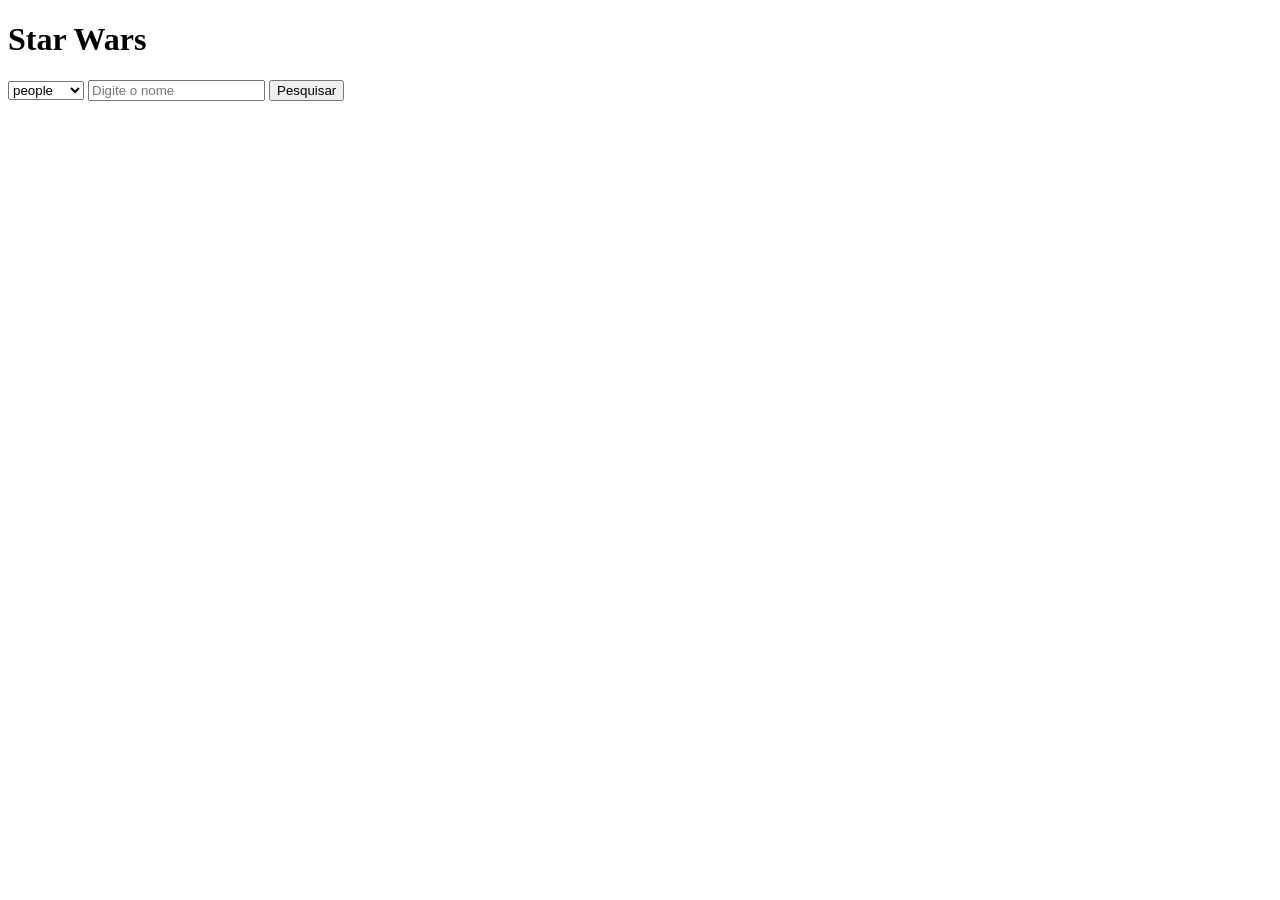
==== index.html @ acb66a46 "Implementação da estrutura do HTML" ====
<!DOCTYPE html>
<html lang="en">
<head>
    <meta charset="UTF-8">
    <meta name="viewport" content="width=device-width, initial-scale=1.0">
    <title>Star Wars</title>
</head>
<body>
    <h1>Star Wars</h1>
    <select name="select">
        <option value="people" selected>people</option>
        <option value="planets">planets</option>
        <option value="starships">starships</option>
    </select>
    <input type="text" name="name" placeholder="Digite o nome"/>
    <button>Pesquisar</button>
    <ul class="lista"></ul>

    <script src="js.js"></script>
</body>
</html>
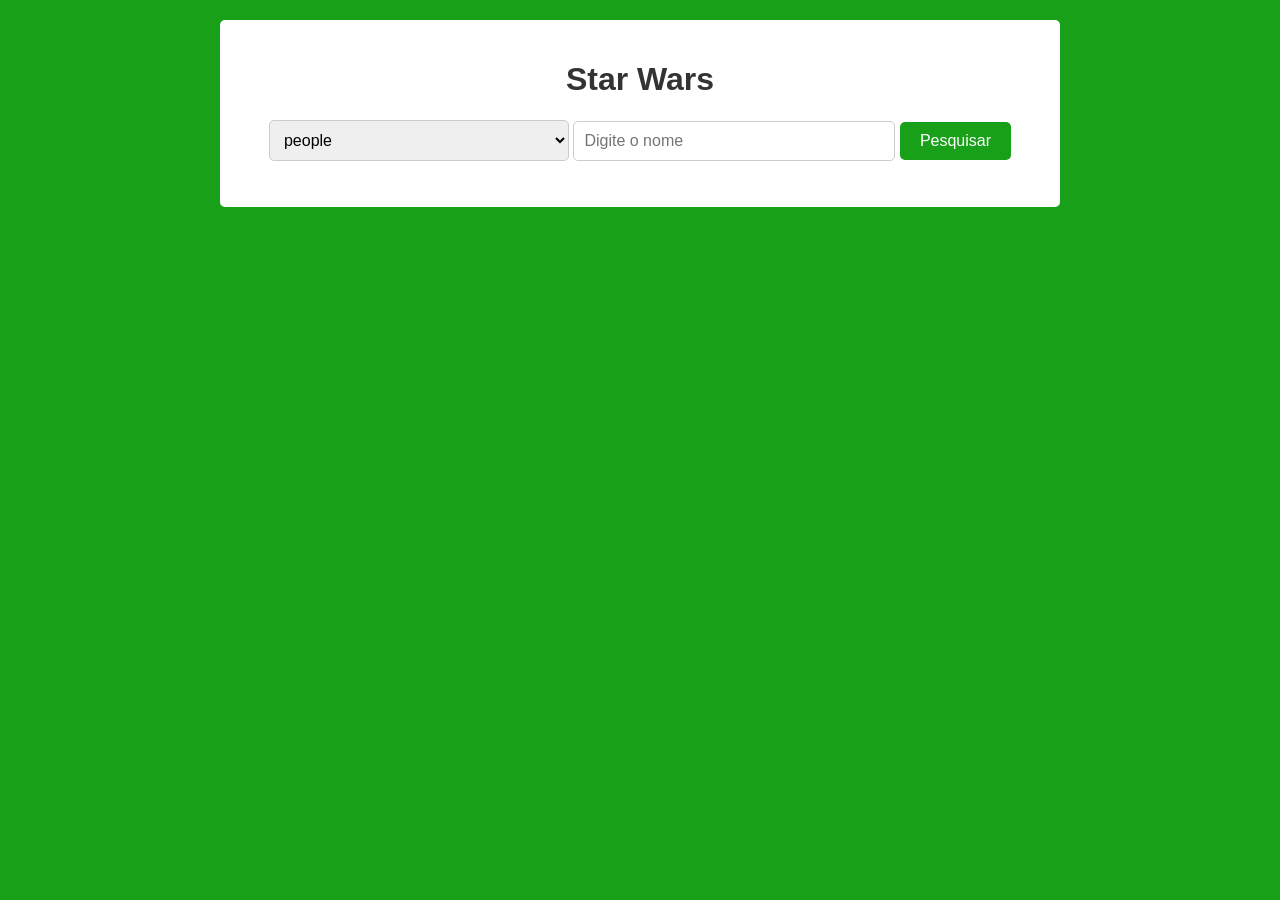
==== commit 9c44435c: "Tratando erro e estilizando" ====
--- a/index.html
+++ b/index.html
@@ -4,18 +4,85 @@
     <meta charset="UTF-8">
     <meta name="viewport" content="width=device-width, initial-scale=1.0">
     <title>Star Wars</title>
+    <style>
+        body {
+            font-family: Arial, sans-serif;
+            margin: 0;
+            padding: 0;
+            background-color:#19a019;
+        }
+
+        .container {
+            max-width: 800px;
+            margin: 20px auto;
+            padding: 20px;
+            background-color: #fff;
+            border-radius: 5px;
+            text-align: center;
+        }
+
+        h1 {
+            text-align: center;
+            color: #333;
+        }
+
+        select, input[type="text"] {
+            width: calc(100% - 110px);
+            padding: 10px;
+            margin-bottom: 10px;
+            border: 1px solid #ccc;
+            border-radius: 5px;
+            width:300px;
+            font-size: 16px;
+        }
+
+        button {
+            padding: 10px 20px;
+            background-color: #19a019;
+            color: #fff;
+            border: none;
+            border-radius: 5px;
+            cursor: pointer;
+            font-size: 16px;
+        }
+
+        button:hover {
+            background-color: #75934e;
+        }
+
+        ul {
+            list-style-type: none;
+            padding: 0;
+        }
+
+        li {
+            padding: 10px;
+            margin-bottom: 5px;
+            background-color: #f9f9f9;
+            border-radius: 5px;
+            box-shadow: 0 2px 4px rgba(0, 0, 0, 0.1);
+        }
+
+        li:hover {
+            background-color: #eaeaea;
+        }
+
+    </style>
 </head>
 <body>
-    <h1>Star Wars</h1>
-    <select name="select">
-        <option value="people" selected>people</option>
-        <option value="planets">planets</option>
-        <option value="starships">starships</option>
-    </select>
-    <input type="text" name="name" placeholder="Digite o nome"/>
-    <button>Pesquisar</button>
-    <ul class="lista"></ul>
+    <div class="container">
+        <h1>Star Wars</h1>
+        <select name="select">
+            <option value="people" selected>people</option>
+            <option value="planets">planets</option>
+            <option value="starships">starships</option>
+        </select>
+        <input type="text" name="name" placeholder="Digite o nome"/>
+        <button>Pesquisar</button>
+        <ul class="lista"></ul>
+    </div>
+    
 
-    <script src="js.js"></script>
+    <script src="script.js"></script>
 </body>
 </html>
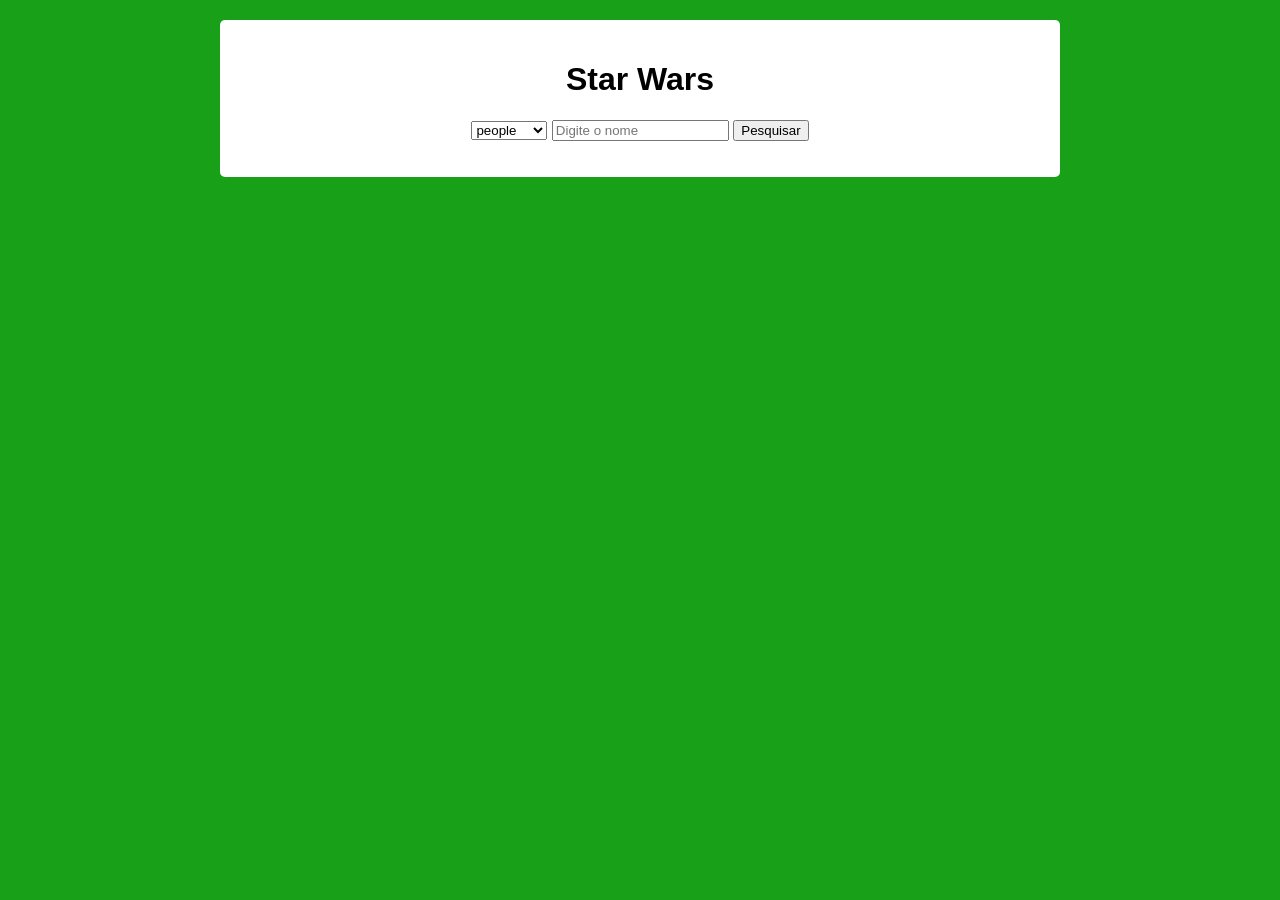
==== commit b4f429ac: "Mudança de lista para div nos itens" ====
--- a/index.html
+++ b/index.html
@@ -21,7 +21,7 @@
             text-align: center;
         }
 
-        h1 {
+        /* h1 {
             text-align: center;
             color: #333;
         }
@@ -55,17 +55,18 @@
             padding: 0;
         }
 
-        li {
+        #itens {
             padding: 10px;
-            margin-bottom: 5px;
+            margin: 10px auto ;
             background-color: #f9f9f9;
             border-radius: 5px;
+            border: #333;
             box-shadow: 0 2px 4px rgba(0, 0, 0, 0.1);
         }
 
         li:hover {
             background-color: #eaeaea;
-        }
+        } */
 
     </style>
 </head>
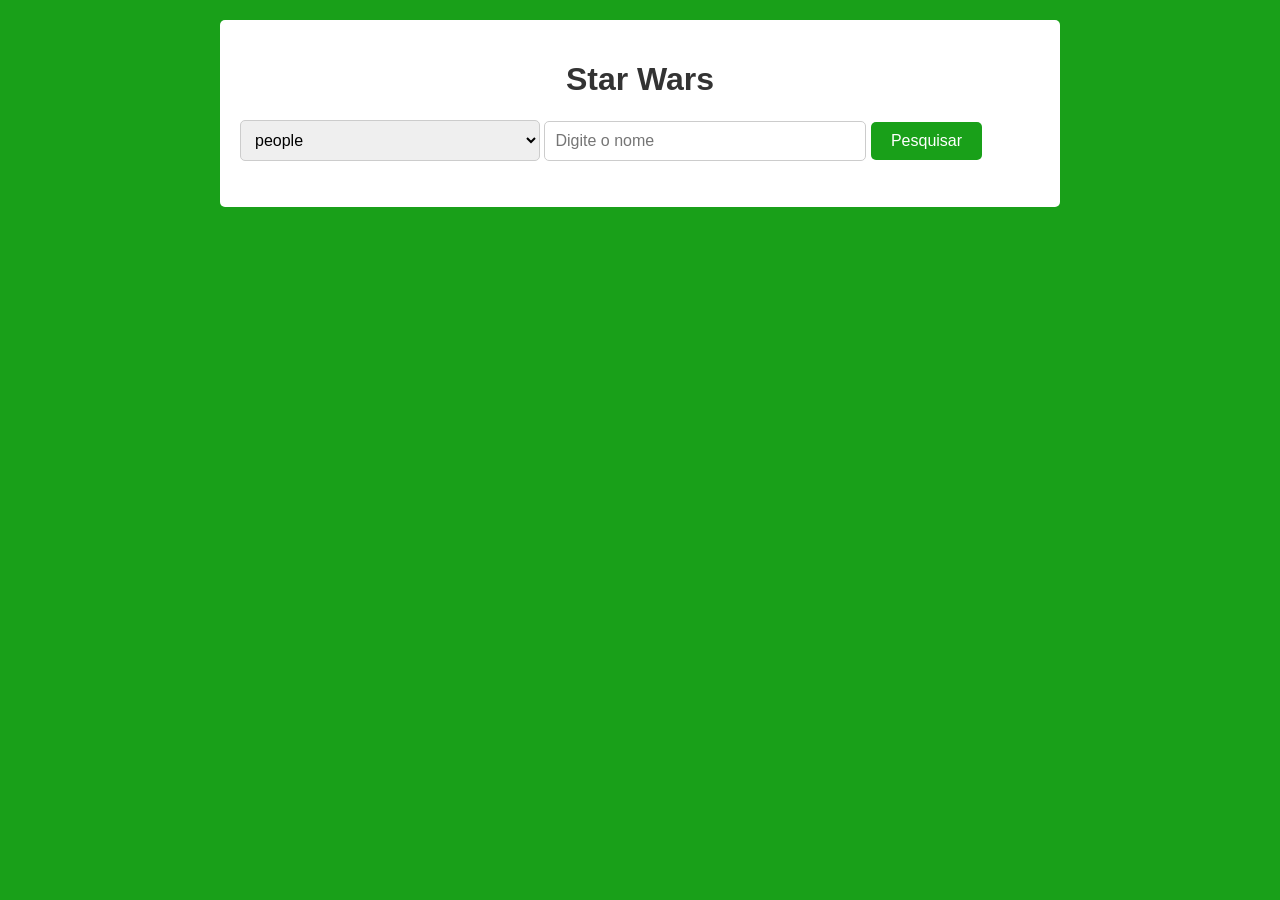
==== commit 7f83b0ba: "Adicionando o novo formato para planets e starships" ====
--- a/index.html
+++ b/index.html
@@ -18,10 +18,10 @@
             padding: 20px;
             background-color: #fff;
             border-radius: 5px;
-            text-align: center;
+            /* text-align: center; */
         }
 
-        /* h1 {
+        h1 {
             text-align: center;
             color: #333;
         }
@@ -55,7 +55,7 @@
             padding: 0;
         }
 
-        #itens {
+        #item {
             padding: 10px;
             margin: 10px auto ;
             background-color: #f9f9f9;
@@ -66,7 +66,7 @@
 
         li:hover {
             background-color: #eaeaea;
-        } */
+        } 
 
     </style>
 </head>
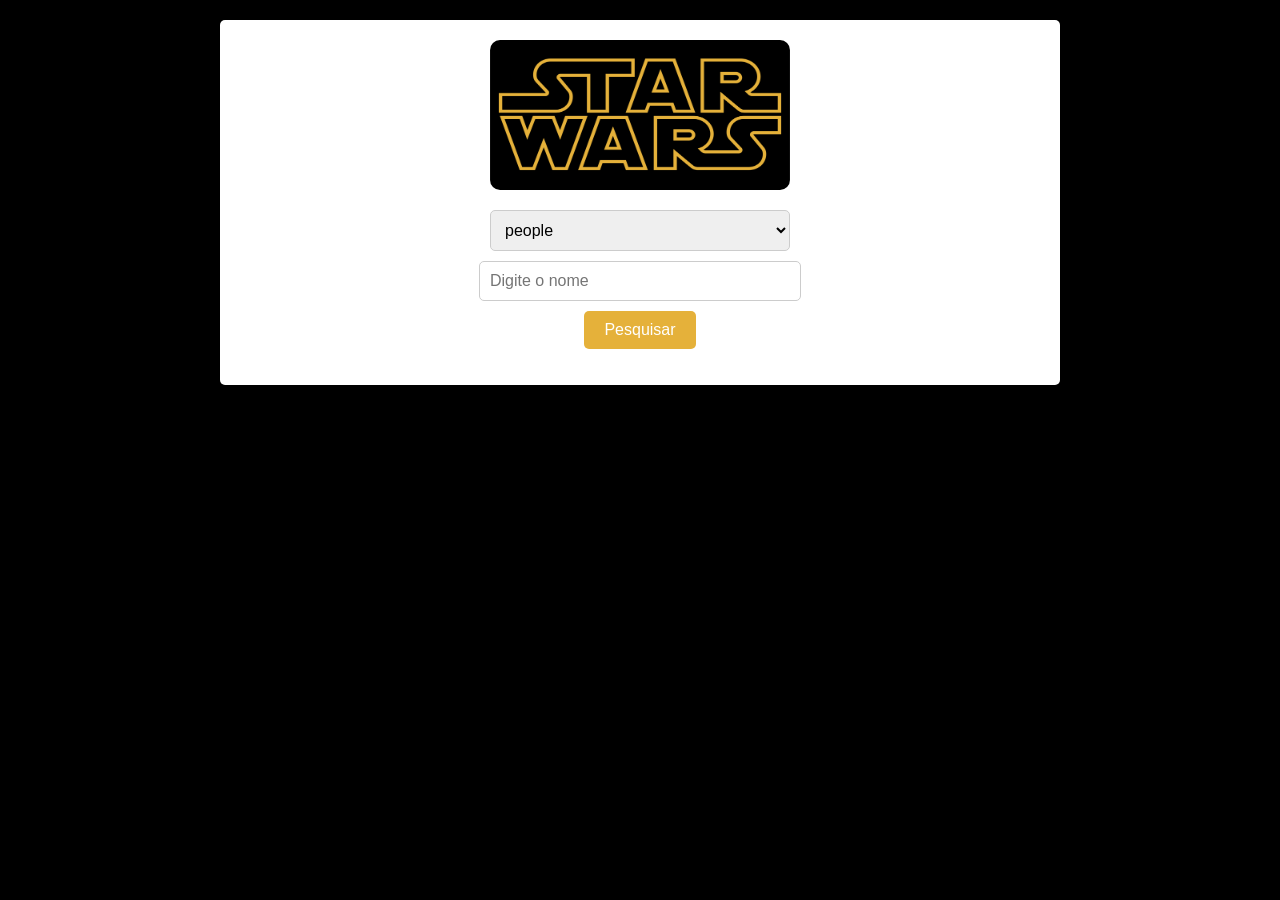
==== commit 5bb3f544: "Ajustando itens e adicionando logo" ====
--- a/index.html
+++ b/index.html
@@ -9,22 +9,18 @@
             font-family: Arial, sans-serif;
             margin: 0;
             padding: 0;
-            background-color:#19a019;
+            background-color:#000000;
         }
 
         .container {
             max-width: 800px;
             margin: 20px auto;
             padding: 20px;
-            background-color: #fff;
+            background-color: #ffffff;
             border-radius: 5px;
             /* text-align: center; */
         }
 
-        h1 {
-            text-align: center;
-            color: #333;
-        }
 
         select, input[type="text"] {
             width: calc(100% - 110px);
@@ -34,20 +30,26 @@
             border-radius: 5px;
             width:300px;
             font-size: 16px;
+            display: block;
+            margin-left: auto;
+            margin-right: auto;
         }
 
         button {
             padding: 10px 20px;
-            background-color: #19a019;
+            background-color: #e5b13a;
             color: #fff;
             border: none;
             border-radius: 5px;
             cursor: pointer;
             font-size: 16px;
+            display: block;
+            margin-left: auto;
+            margin-right: auto;
         }
 
         button:hover {
-            background-color: #75934e;
+            background-color: #e5b23ac4;
         }
 
         ul {
@@ -55,24 +57,36 @@
             padding: 0;
         }
 
-        #item {
+        .item {
             padding: 10px;
             margin: 10px auto ;
             background-color: #f9f9f9;
             border-radius: 5px;
             border: #333;
             box-shadow: 0 2px 4px rgba(0, 0, 0, 0.1);
+            width: 60%;
+            /* text-align: center; */
         }
 
         li:hover {
             background-color: #eaeaea;
         } 
 
+        #logoST{
+            height: 150px;
+            width: 300px;
+            border-radius: 10px;
+            display: block;
+            margin-left: auto;
+            margin-right: auto;
+            margin-bottom: 20px ;
+        }
+
     </style>
 </head>
 <body>
     <div class="container">
-        <h1>Star Wars</h1>
+        <img id="logoST" src="logoST.png" alt="">
         <select name="select">
             <option value="people" selected>people</option>
             <option value="planets">planets</option>
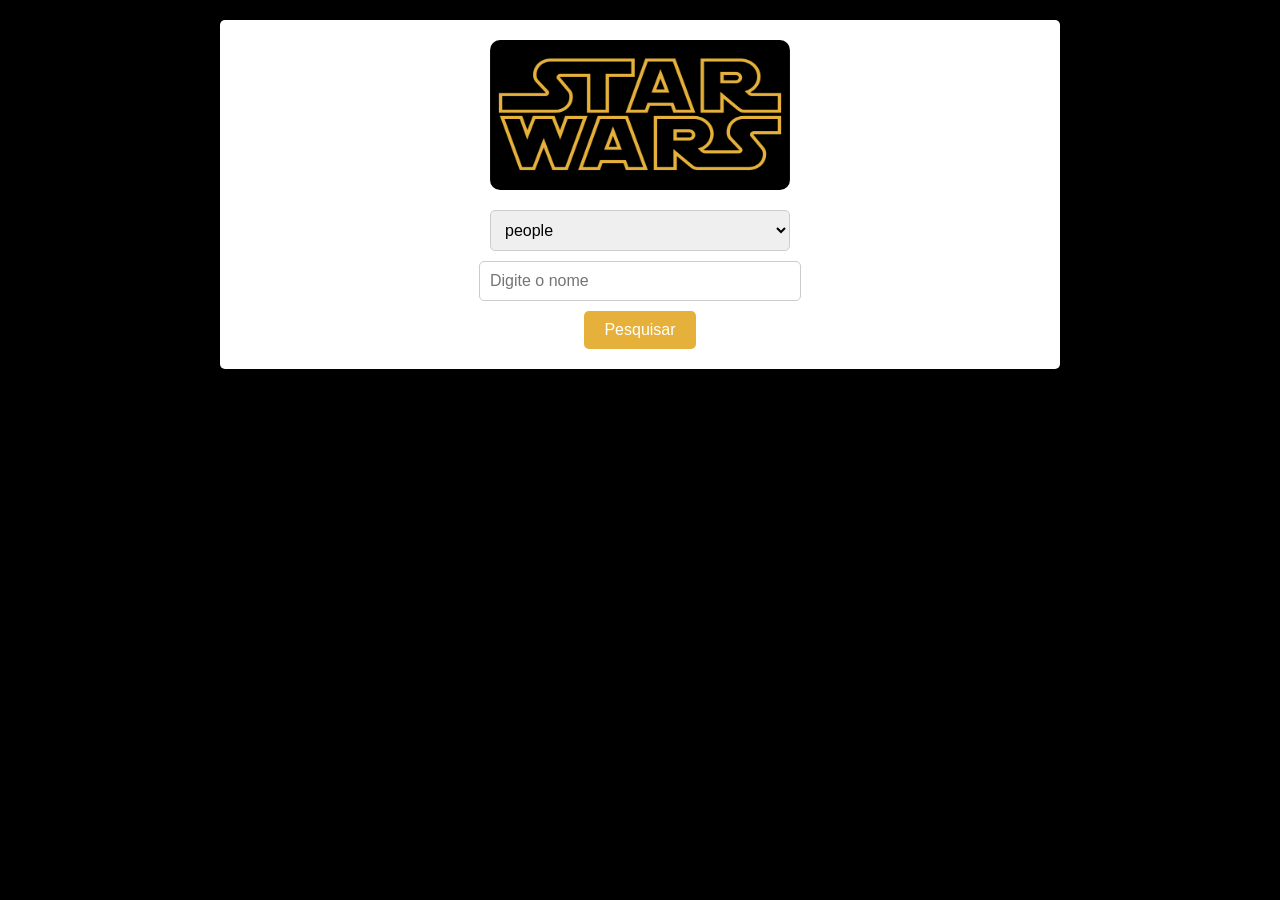
==== commit a50463c0: "Modificando as variáveis para inglês" ====
--- a/index.html
+++ b/index.html
@@ -65,7 +65,6 @@
             border: #333;
             box-shadow: 0 2px 4px rgba(0, 0, 0, 0.1);
             width: 60%;
-            /* text-align: center; */
         }
 
         li:hover {
@@ -94,7 +93,7 @@
         </select>
         <input type="text" name="name" placeholder="Digite o nome"/>
         <button>Pesquisar</button>
-        <ul class="lista"></ul>
+        <div class="lista"></div>
     </div>
     
 
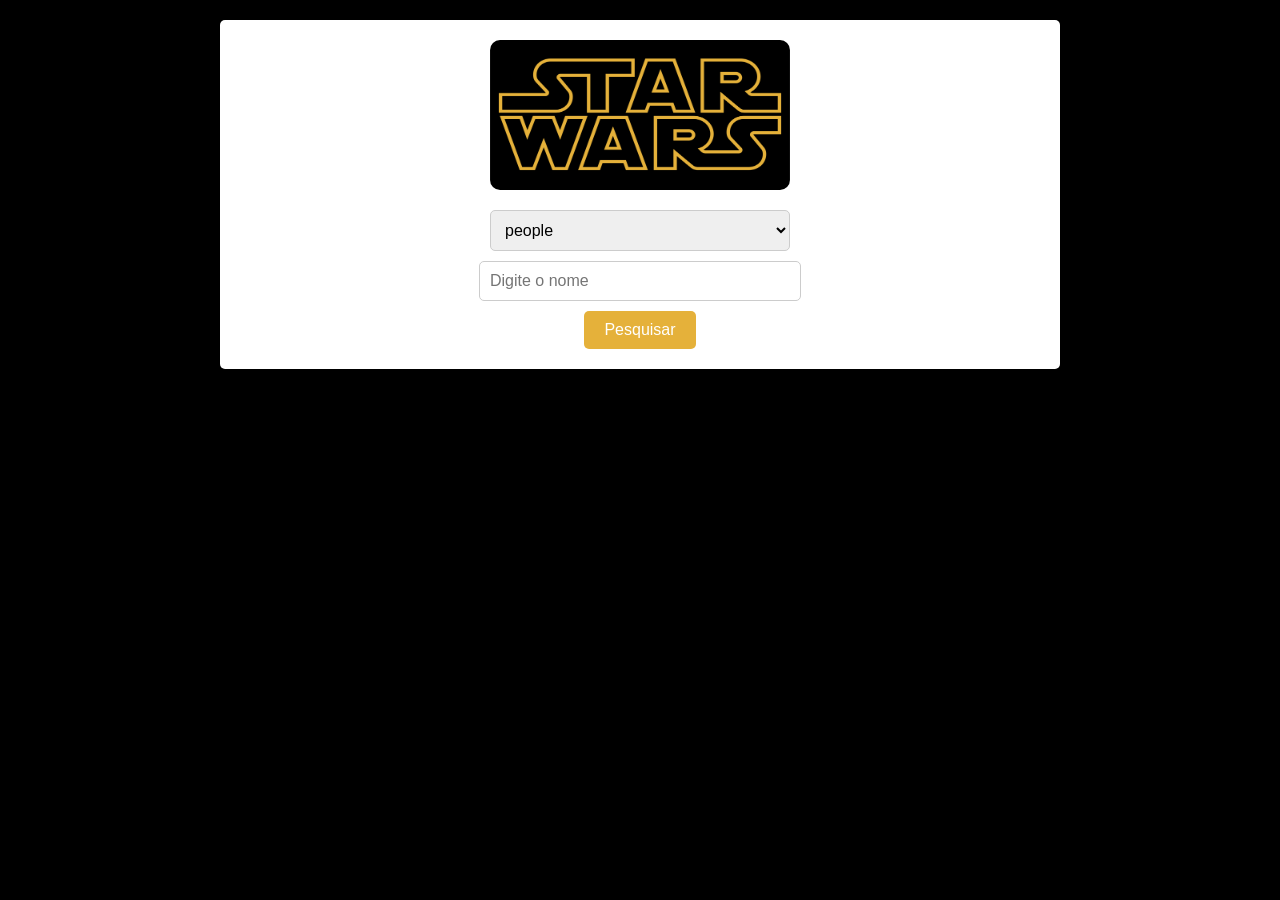
==== commit 5253fbfd: "criando arquivo css" ====
--- a/index.html
+++ b/index.html
@@ -4,84 +4,7 @@
     <meta charset="UTF-8">
     <meta name="viewport" content="width=device-width, initial-scale=1.0">
     <title>Star Wars</title>
-    <style>
-        body {
-            font-family: Arial, sans-serif;
-            margin: 0;
-            padding: 0;
-            background-color:#000000;
-        }
-
-        .container {
-            max-width: 800px;
-            margin: 20px auto;
-            padding: 20px;
-            background-color: #ffffff;
-            border-radius: 5px;
-            /* text-align: center; */
-        }
-
-
-        select, input[type="text"] {
-            width: calc(100% - 110px);
-            padding: 10px;
-            margin-bottom: 10px;
-            border: 1px solid #ccc;
-            border-radius: 5px;
-            width:300px;
-            font-size: 16px;
-            display: block;
-            margin-left: auto;
-            margin-right: auto;
-        }
-
-        button {
-            padding: 10px 20px;
-            background-color: #e5b13a;
-            color: #fff;
-            border: none;
-            border-radius: 5px;
-            cursor: pointer;
-            font-size: 16px;
-            display: block;
-            margin-left: auto;
-            margin-right: auto;
-        }
-
-        button:hover {
-            background-color: #e5b23ac4;
-        }
-
-        ul {
-            list-style-type: none;
-            padding: 0;
-        }
-
-        .item {
-            padding: 10px;
-            margin: 10px auto ;
-            background-color: #f9f9f9;
-            border-radius: 5px;
-            border: #333;
-            box-shadow: 0 2px 4px rgba(0, 0, 0, 0.1);
-            width: 60%;
-        }
-
-        li:hover {
-            background-color: #eaeaea;
-        } 
-
-        #logoST{
-            height: 150px;
-            width: 300px;
-            border-radius: 10px;
-            display: block;
-            margin-left: auto;
-            margin-right: auto;
-            margin-bottom: 20px ;
-        }
-
-    </style>
+    <link rel="stylesheet" href="style.css">
 </head>
 <body>
     <div class="container">
--- a/style.css
+++ b/style.css
@@ -0,0 +1,74 @@
+body {
+    font-family: Arial, sans-serif;
+    margin: 0;
+    padding: 0;
+    background-color:#000000;
+}
+
+.container {
+    max-width: 800px;
+    margin: 20px auto;
+    padding: 20px;
+    background-color: #ffffff;
+    border-radius: 5px;
+}
+
+
+select, input[type="text"] {
+    width: calc(100% - 110px);
+    padding: 10px;
+    margin-bottom: 10px;
+    border: 1px solid #ccc;
+    border-radius: 5px;
+    width:300px;
+    font-size: 16px;
+    display: block;
+    margin-left: auto;
+    margin-right: auto;
+}
+
+button {
+    padding: 10px 20px;
+    background-color: #e5b13a;
+    color: #fff;
+    border: none;
+    border-radius: 5px;
+    cursor: pointer;
+    font-size: 16px;
+    display: block;
+    margin-left: auto;
+    margin-right: auto;
+}
+
+button:hover {
+    background-color: #e5b23ac4;
+}
+
+ul {
+    list-style-type: none;
+    padding: 0;
+}
+
+.item {
+    padding: 10px;
+    margin: 10px auto ;
+    background-color: #f9f9f9;
+    border-radius: 5px;
+    border: #333;
+    box-shadow: 0 2px 4px rgba(0, 0, 0, 0.1);
+    width: 60%;
+}
+
+li:hover {
+    background-color: #eaeaea;
+} 
+
+#logoST{
+    height: 150px;
+    width: 300px;
+    border-radius: 10px;
+    display: block;
+    margin-left: auto;
+    margin-right: auto;
+    margin-bottom: 20px ;
+}
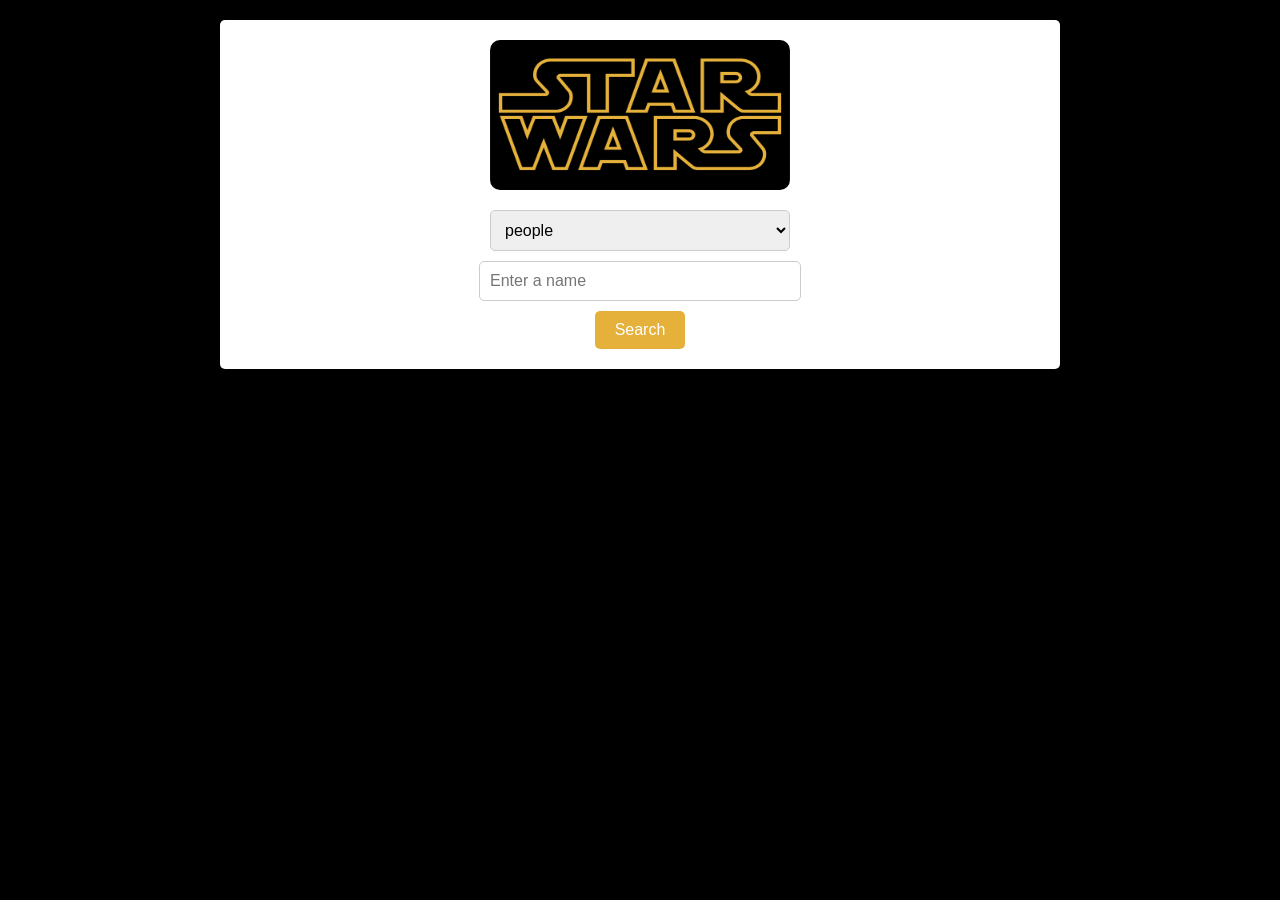
==== commit 4ccfcd4a: "Finishing the project" ====
--- a/index.html
+++ b/index.html
@@ -14,8 +14,8 @@
             <option value="planets">planets</option>
             <option value="starships">starships</option>
         </select>
-        <input type="text" name="name" placeholder="Digite o nome"/>
-        <button>Pesquisar</button>
+        <input type="text" name="name" placeholder="Enter a name"/>
+        <button>Search</button>
         <div class="lista"></div>
     </div>
     
--- a/style.css
+++ b/style.css
@@ -11,6 +11,7 @@
     padding: 20px;
     background-color: #ffffff;
     border-radius: 5px;
+    text-align: center;
 }
 
 
@@ -44,15 +45,10 @@
     background-color: #e5b23ac4;
 }
 
-ul {
-    list-style-type: none;
-    padding: 0;
-}
-
-.item {
+.item, .erro{
     padding: 10px;
     margin: 10px auto ;
-    background-color: #f9f9f9;
+    background-color: #efefef;
     border-radius: 5px;
     border: #333;
     box-shadow: 0 2px 4px rgba(0, 0, 0, 0.1);
